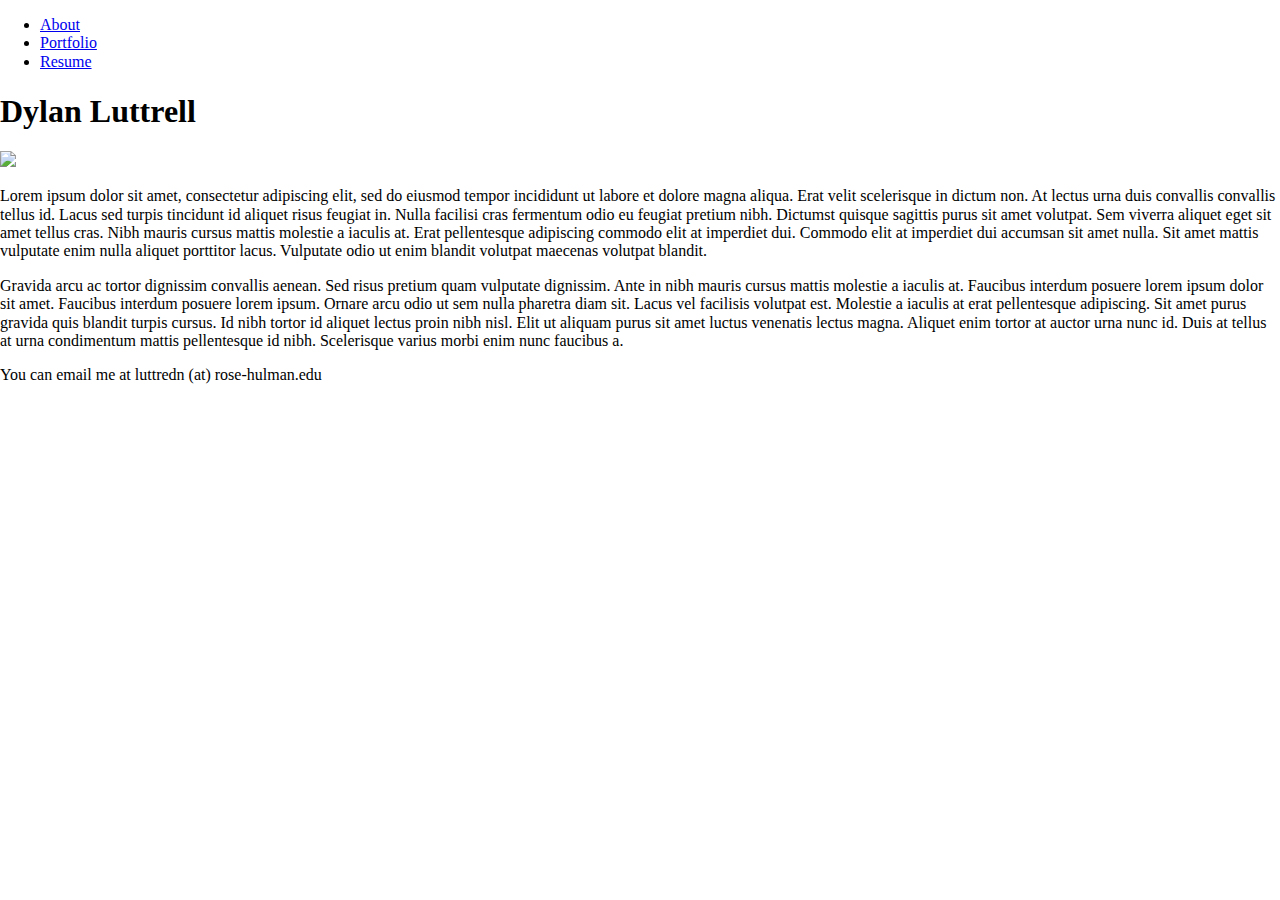
==== index.html @ f982a86f "Basic markup of about page" ====
<!DOCTYPE html>
<html lang="en">

<head>
    <meta charset="utf-8" />
    <meta name="viewport" content="width=device-width, initial-scale=1" />
    <title>Dylan Luttrell's Personal Website</title>
    <link rel="stylesheet" href="styles/normalize.css" />
    <link rel="stylesheet" href="styles/main.css" />
    <link rel="icon" href="images/favicon.png" />
</head>

<body id="about">
    <!-- Your content goes here -->
    <nav>
        <ul>
            <li><a href="index.html">About</a></li>
            <li><a href="portfolio.html">Portfolio</a></li>
            <li><a href="resume.html">Resume</a></li>
        </ul>
    </nav>
    <main>
        <h1>Dylan Luttrell</h1>
        <img src="images/avatar.png" />
        <p>Lorem ipsum dolor sit amet, consectetur adipiscing elit, sed do eiusmod tempor incididunt ut labore et dolore
            magna aliqua. Erat velit scelerisque in dictum non. At lectus urna duis convallis convallis tellus id. Lacus
            sed
            turpis tincidunt id aliquet risus feugiat in. Nulla facilisi cras fermentum odio eu feugiat pretium nibh.
            Dictumst quisque sagittis purus sit amet volutpat. Sem viverra aliquet eget sit amet tellus cras. Nibh
            mauris
            cursus mattis molestie a iaculis at. Erat pellentesque adipiscing commodo elit at imperdiet dui. Commodo
            elit at
            imperdiet dui accumsan sit amet nulla. Sit amet mattis vulputate enim nulla aliquet porttitor lacus.
            Vulputate
            odio ut enim blandit volutpat maecenas volutpat blandit.</p>

        <p>Gravida arcu ac tortor dignissim convallis aenean. Sed risus pretium quam vulputate dignissim. Ante in nibh
            mauris cursus mattis molestie a iaculis at. Faucibus interdum posuere lorem ipsum dolor sit amet. Faucibus
            interdum posuere lorem ipsum. Ornare arcu odio ut sem nulla pharetra diam sit. Lacus vel facilisis volutpat
            est.
            Molestie a iaculis at erat pellentesque adipiscing. Sit amet purus gravida quis blandit turpis cursus. Id
            nibh
            tortor id aliquet lectus proin nibh nisl. Elit ut aliquam purus sit amet luctus venenatis lectus magna.
            Aliquet
            enim tortor at auctor urna nunc id. Duis at tellus at urna condimentum mattis pellentesque id nibh.
            Scelerisque
            varius morbi enim nunc faucibus a.</p>

        <script src="scripts/main.js"></script>
    </main>
    <footer>
        You can email me at luttredn (at) rose-hulman.edu
    </footer>
</body>

</html>
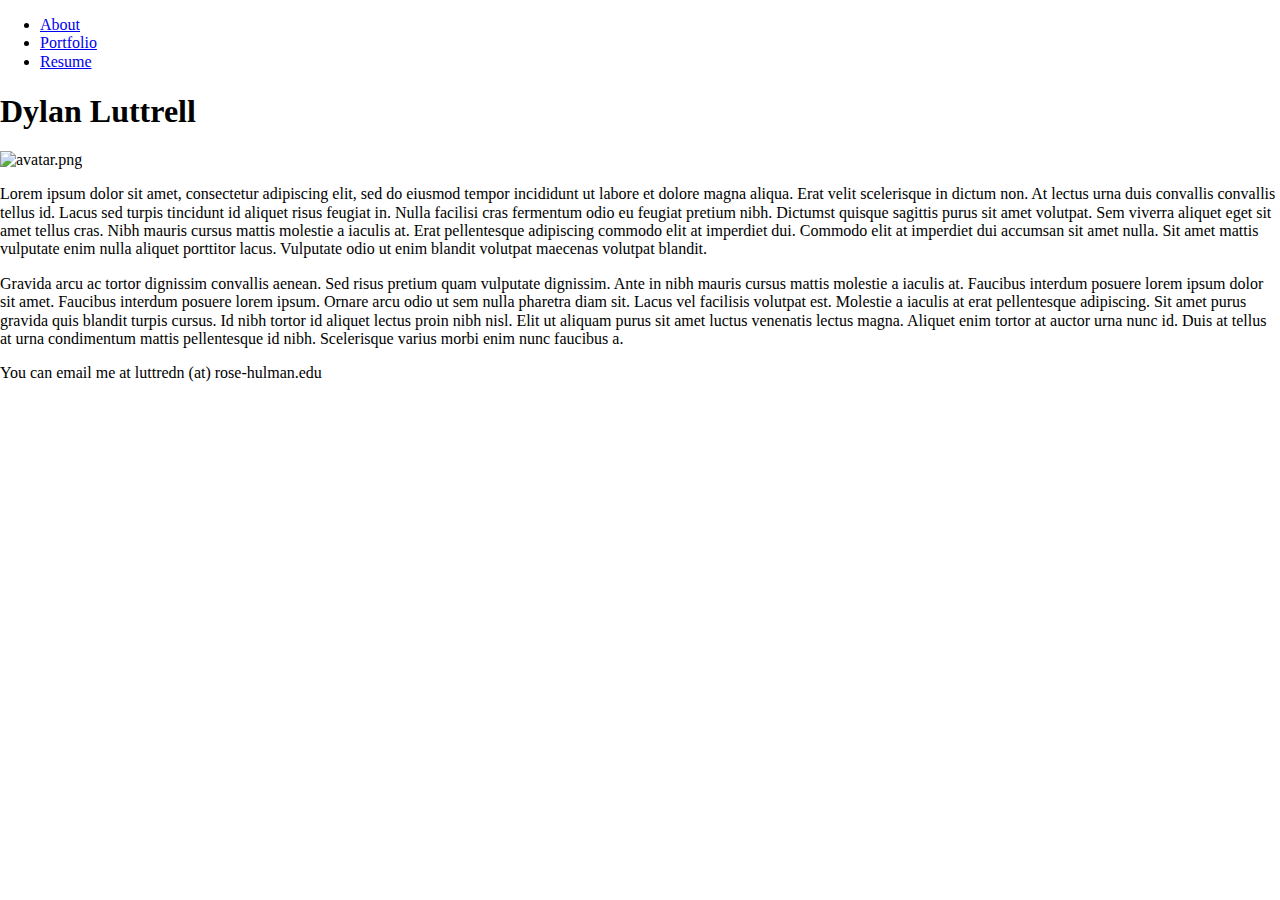
==== commit a3f8155a: "portfolio and resume" ====
--- a/index.html
+++ b/index.html
@@ -21,7 +21,7 @@
     </nav>
     <main>
         <h1>Dylan Luttrell</h1>
-        <img src="images/avatar.png" />
+        <img src="images/avatar.png" alt="avatar.png" />
         <p>Lorem ipsum dolor sit amet, consectetur adipiscing elit, sed do eiusmod tempor incididunt ut labore et dolore
             magna aliqua. Erat velit scelerisque in dictum non. At lectus urna duis convallis convallis tellus id. Lacus
             sed
@@ -46,11 +46,11 @@
             Scelerisque
             varius morbi enim nunc faucibus a.</p>
 
-        <script src="scripts/main.js"></script>
     </main>
     <footer>
         You can email me at luttredn (at) rose-hulman.edu
     </footer>
+    <script src="scripts/main.js"></script>
 </body>
 
 </html>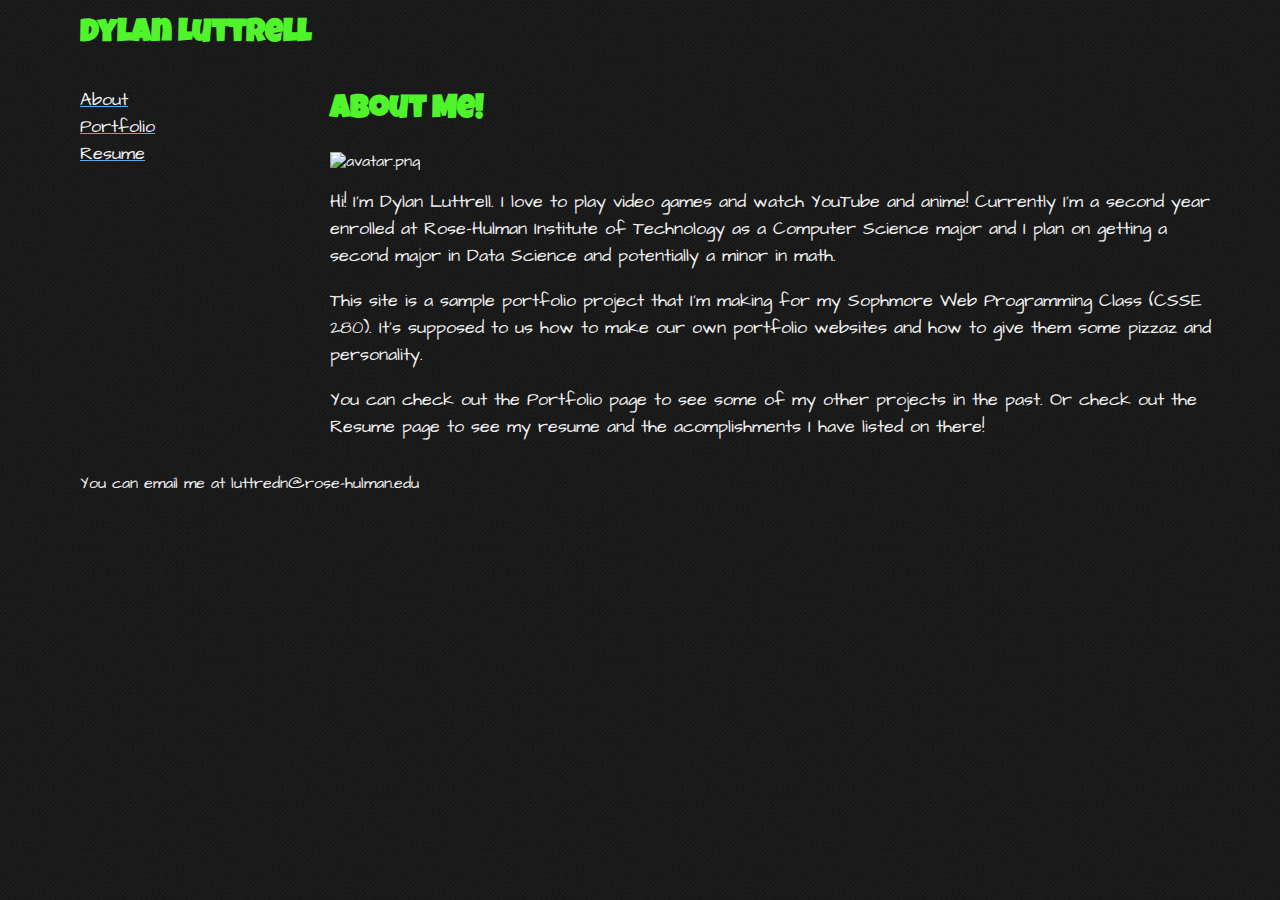
==== commit 273470fb: "portfolio part 2" ====
--- a/index.html
+++ b/index.html
@@ -12,6 +12,9 @@
 
 <body id="about">
     <!-- Your content goes here -->
+    <header>
+        <h1>Dylan Luttrell</h1>
+    </header>
     <nav>
         <ul>
             <li><a href="index.html">About</a></li>
@@ -20,35 +23,22 @@
         </ul>
     </nav>
     <main>
-        <h1>Dylan Luttrell</h1>
-        <img src="images/avatar.png" alt="avatar.png" />
-        <p>Lorem ipsum dolor sit amet, consectetur adipiscing elit, sed do eiusmod tempor incididunt ut labore et dolore
-            magna aliqua. Erat velit scelerisque in dictum non. At lectus urna duis convallis convallis tellus id. Lacus
-            sed
-            turpis tincidunt id aliquet risus feugiat in. Nulla facilisi cras fermentum odio eu feugiat pretium nibh.
-            Dictumst quisque sagittis purus sit amet volutpat. Sem viverra aliquet eget sit amet tellus cras. Nibh
-            mauris
-            cursus mattis molestie a iaculis at. Erat pellentesque adipiscing commodo elit at imperdiet dui. Commodo
-            elit at
-            imperdiet dui accumsan sit amet nulla. Sit amet mattis vulputate enim nulla aliquet porttitor lacus.
-            Vulputate
-            odio ut enim blandit volutpat maecenas volutpat blandit.</p>
+        <h1>About Me!</h1>
+        <img src="images/avatar.jpg" alt="avatar.png" />
+        <p>Hi! I'm Dylan Luttrell. I love to play video games and watch YouTube and anime! Currently I'm a second year
+            enrolled at Rose-Hulman Institute of Technology as a Computer Science major and I plan on getting a second
+            major in Data Science and potentially a minor in math.</p>
 
-        <p>Gravida arcu ac tortor dignissim convallis aenean. Sed risus pretium quam vulputate dignissim. Ante in nibh
-            mauris cursus mattis molestie a iaculis at. Faucibus interdum posuere lorem ipsum dolor sit amet. Faucibus
-            interdum posuere lorem ipsum. Ornare arcu odio ut sem nulla pharetra diam sit. Lacus vel facilisis volutpat
-            est.
-            Molestie a iaculis at erat pellentesque adipiscing. Sit amet purus gravida quis blandit turpis cursus. Id
-            nibh
-            tortor id aliquet lectus proin nibh nisl. Elit ut aliquam purus sit amet luctus venenatis lectus magna.
-            Aliquet
-            enim tortor at auctor urna nunc id. Duis at tellus at urna condimentum mattis pellentesque id nibh.
-            Scelerisque
-            varius morbi enim nunc faucibus a.</p>
+        <p>This site is a sample portfolio project that I'm making for my Sophmore Web Programming Class (CSSE 280).
+            It's supposed to us how to make our own portfolio websites and how to give them some pizzaz and personality.
+        </p>
+
+        <p>You can check out the Portfolio page to see some of my other projects in the past. Or check out the Resume
+            page to see my resume and the acomplishments I have listed on there!</p>
 
     </main>
     <footer>
-        You can email me at luttredn (at) rose-hulman.edu
+        You can email me at luttredn&#64;rose-hulman.edu
     </footer>
     <script src="scripts/main.js"></script>
 </body>
--- a/styles/main.css
+++ b/styles/main.css
@@ -0,0 +1,125 @@
+@import url('https://fonts.googleapis.com/css2?family=Architects+Daughter&family=Luckiest+Guy&display=swap');
+
+
+:root {
+    --vertical-space: 1rem;
+    --horizontal-space: 3rem;
+
+    --dark-color: #262626;
+    --body-color: #F2F2F2;
+    --heading-color: #4FF52A;
+    --contrast-color: #5BA6F5;
+}
+
+
+body#about img {
+    height: 15em;
+    /* line-break: loose; */
+}
+
+p, li, dl > * {
+    max-width: 50em;
+    font-size: 18px;
+    line-height: 1.5;
+    font-family: 'Architects Daughter', cursive;
+}
+
+h1, h2, h3 {
+    line-height: 1.2;
+    font-family: 'Luckiest Guy', cursive;
+    color: var(--heading-color);
+}
+
+h3 {
+    font-family: 'Architects Daughter', cursive;
+    color: var(--body-color);
+}
+
+a {
+    color: var(--body-color);
+    text-decoration-color: var(--contrast-color);
+}
+
+a:hover {
+    color: var(--contrast-color);
+}
+
+body {
+    display: grid;
+    grid-template-areas: "head head"
+        "nav nav"
+        "main main"
+        "foot foot";
+    grid-template-columns: 1fr 4fr;
+    grid-template-rows: auto auto 1fr auto;
+    font-family: 'Architects Daughter', cursive;
+    padding-left: 2em;
+    background-image: url("../images/txture.png");
+    color: var(--body-color)
+}
+
+@media screen and (min-width: 26em) {
+    body {
+        grid-template-areas: "head head"
+            "nav main"
+            "foot foot";
+    }
+}
+
+body>* {
+    padding-left: var(--horizontal-space);
+    padding-right: var(--horizontal-space);
+}
+
+body>header {
+    grid-area: head;
+}
+
+body>nav {
+    grid-area: nav;
+}
+
+body>nav ul {
+    grid-area: none;
+    padding: 0;
+    list-style: none;
+}
+
+body>main {
+    grid-area: main;
+}
+
+body>footer {
+    grid-area: foot;
+}
+
+header,
+footer {
+    padding-top: var(--vertical-space);
+    padding-bottom: var(--vertical-space);
+}
+
+header h1,
+footer h1 {
+    margin: 0;
+}
+
+
+body#portfolio ul#portfolioItems {
+    display: flex;
+    flex-wrap: wrap;
+    flex: 1;
+    list-style-type: none;
+    padding: 0;
+}
+
+@media screen and (min-width: 26em) {
+    body#portfolio ul#portfolioItems li {
+        flex-basis: 48%;
+        padding-right: 2%;
+    }
+}
+
+body#portfolio ul#portfolioItems li img {
+    max-width: 100%;
+}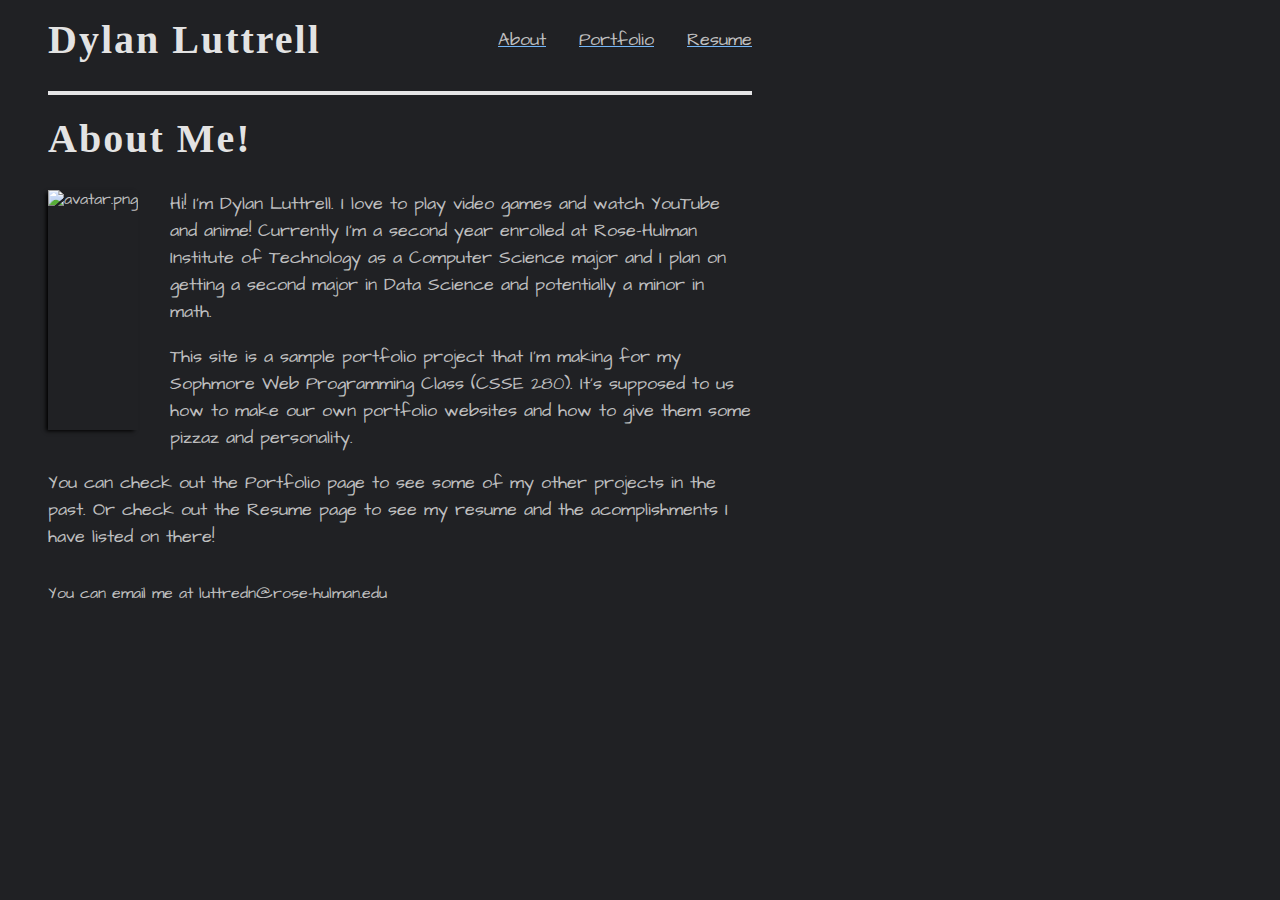
==== commit 883032b2: "final commit" ====
--- a/index.html
+++ b/index.html
@@ -40,6 +40,11 @@
     <footer>
         You can email me at luttredn&#64;rose-hulman.edu
     </footer>
+
+    <div class="scroll">
+        <button><img src="arrow.png"></button>
+    </div>
+
     <script src="scripts/main.js"></script>
 </body>
 
--- a/styles/main.css
+++ b/styles/main.css
@@ -1,4 +1,5 @@
-@import url('https://fonts.googleapis.com/css2?family=Architects+Daughter&family=Luckiest+Guy&display=swap');
+@import url('https://fonts.googleapis.com/css2?family=Architects+Daughter&family=Chewy&display=swap');
+/* @import url('https://fonts.googleapis.com/css2?family=Chewy&display=swap'); */
 
 
 :root {
@@ -6,37 +7,53 @@
     --horizontal-space: 3rem;
 
     --dark-color: #262626;
-    --body-color: #F2F2F2;
-    --heading-color: #4FF52A;
-    --contrast-color: #5BA6F5;
-}
-
+    --high-emphasis-color: #FFFFFFE2;
+    --medium-emphasis-color: #FFFFFFB9;
+    --disabled-color: #FFFFFF66;
+
+    /* --heading-color: #4FF52A; */
+    /* --heading-color: #FFFFFF; */
+    /* --contrast-color: #5BA6F5; */
+    --contrast-color: #73B5F7;
+}
 
 body#about img {
     height: 15em;
-    /* line-break: loose; */
-}
-
-p, li, dl > * {
+    margin-right: 2em;
+    float: left;
+    box-shadow: -3px 2px 4px -1px #000000;
+}
+
+p,
+li,
+dl>* {
+    /* opacity: 38%; */
     max-width: 50em;
     font-size: 18px;
     line-height: 1.5;
     font-family: 'Architects Daughter', cursive;
 }
 
-h1, h2, h3 {
+h1,
+h2,
+h3 {
     line-height: 1.2;
-    font-family: 'Luckiest Guy', cursive;
-    color: var(--heading-color);
+    font-family: 'Chewy', cursive;
+    letter-spacing: 0.05em;
+    color: var(--high-emphasis-color);
+}
+
+h1 {
+    font-size: 2.5em;
 }
 
 h3 {
     font-family: 'Architects Daughter', cursive;
-    color: var(--body-color);
+    color: var(--medium-emphasis-color);
 }
 
 a {
-    color: var(--body-color);
+    color: var(--medium-emphasis-color);
     text-decoration-color: var(--contrast-color);
 }
 
@@ -45,23 +62,27 @@
 }
 
 body {
+    max-width: 50rem;
     display: grid;
     grid-template-areas: "head head"
         "nav nav"
         "main main"
         "foot foot";
-    grid-template-columns: 1fr 4fr;
+    grid-template-columns: auto 2fr;
     grid-template-rows: auto auto 1fr auto;
     font-family: 'Architects Daughter', cursive;
-    padding-left: 2em;
-    background-image: url("../images/txture.png");
-    color: var(--body-color)
-}
-
-@media screen and (min-width: 26em) {
+
+    /* background-image: url("../images/txture.png"); */
+    background-color: #202124;
+    color: var(--medium-emphasis-color)
+}
+
+@media screen and (min-width: 34em) {
+
     body {
-        grid-template-areas: "head head"
-            "nav main"
+        /* padding-left: 2em; */
+        grid-template-areas: "head nav"
+            "main main"
             "foot foot";
     }
 }
@@ -71,6 +92,8 @@
     padding-right: var(--horizontal-space);
 }
 
+
+
 body>header {
     grid-area: head;
 }
@@ -80,13 +103,26 @@
 }
 
 body>nav ul {
-    grid-area: none;
-    padding: 0;
-    list-style: none;
+    float: right;
+    padding-top: var(--vertical-space);
+    padding-left: 0;
+    line-height: 3;
+    margin: 0;
+}
+
+body>nav ul li {
+    display: inline-block;
+    padding-left: 1.5em;
+    vertical-align: center;
 }
 
 body>main {
     grid-area: main;
+}
+
+body>main>*:first-child {
+    border-top: 4px solid var(--high-emphasis-color);
+    padding-top: 0.5em;
 }
 
 body>footer {
@@ -99,11 +135,35 @@
     padding-bottom: var(--vertical-space);
 }
 
+header {
+    padding-bottom: 0;
+}
+
 header h1,
 footer h1 {
     margin: 0;
 }
 
+@media screen and (max-width: 34em) {
+    header h1 {
+        text-align: center;
+    }
+
+    body>nav ul {
+        float: none;
+        display: flex;
+        flex-wrap: wrap;
+        flex: 1;
+        grid-template-columns: auto auto;
+        justify-content: center;
+    }
+
+    body>nav ul li {
+        padding-left: 0.75em;
+        padding-right: 0.75em;
+    }
+
+}
 
 body#portfolio ul#portfolioItems {
     display: flex;
@@ -113,13 +173,43 @@
     padding: 0;
 }
 
-@media screen and (min-width: 26em) {
+body#portfolio ul#portfolioItems li {
+    border: 2px solid var(--medium-emphasis-color);
+    border-radius: 12px;
+    margin-bottom: 0.5em;
+    flex-wrap: wrap;
+
+    padding-right: 4%;
+    padding-left: 4%;
+}
+
+@media screen and (min-width: 34em) {
     body#portfolio ul#portfolioItems li {
-        flex-basis: 48%;
+        margin-right: 1%;
+        flex-basis: 44%;
         padding-right: 2%;
+        padding-left: 2%;
     }
 }
 
 body#portfolio ul#portfolioItems li img {
     max-width: 100%;
+}
+
+body#resume h2 {
+    border-top: 2px solid var(--medium-emphasis-color);
+}
+
+header, main, footer {
+    z-index: 1;
+    position: inherit;
+}
+
+.scroll {
+    z-index: 2;
+    display: none;
+    position: absolute;
+    width: auto;
+    left: 100%;
+    top: 80%;
 }